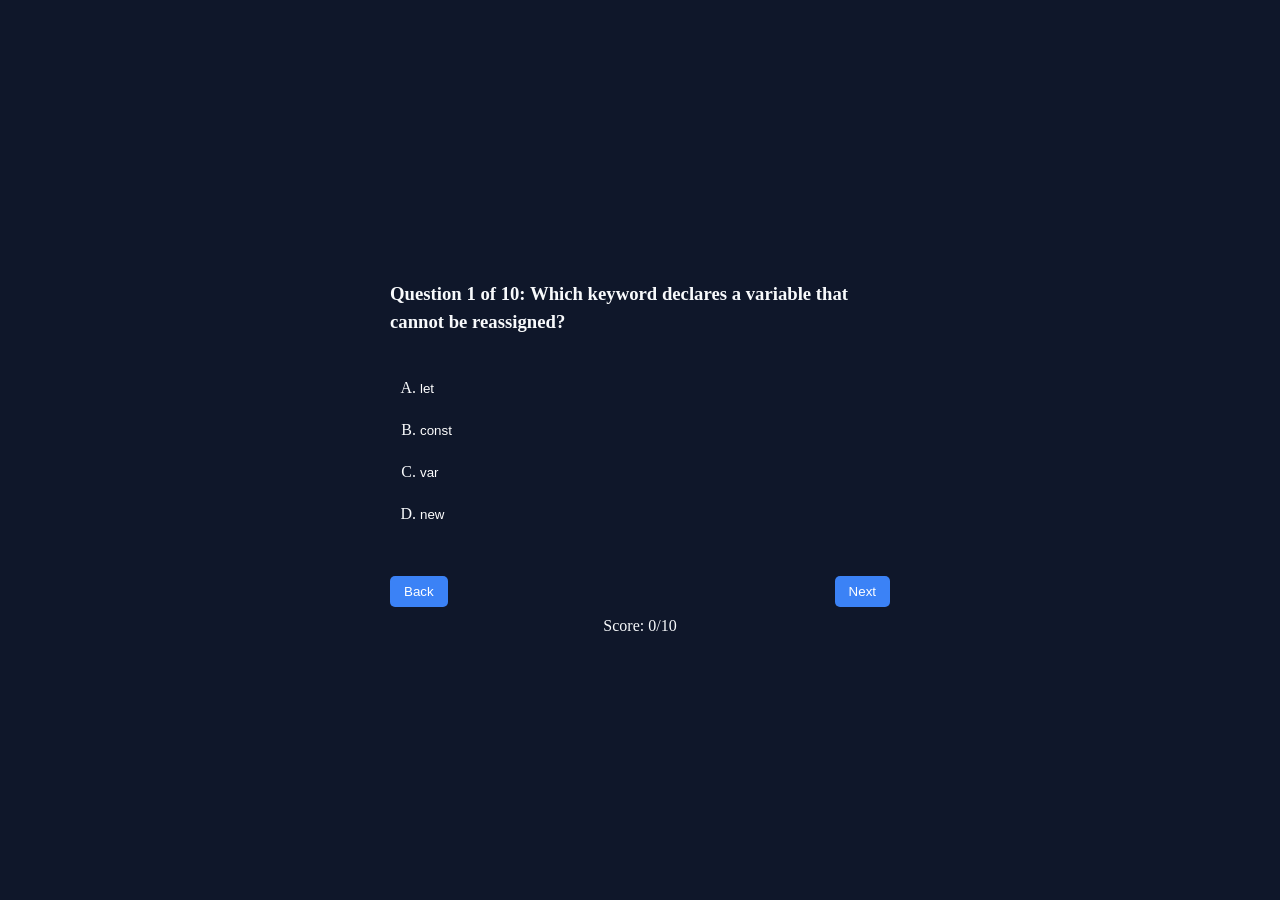
==== index.html @ 15b3496e "third changes" ====
<!DOCTYPE html>
<html lang="en">
<head>
    <meta charset="UTF-8">
    <meta name="viewport" content="width=device-width, initial-scale=1.0">
    <title>Quiz App</title>
    <link rel="stylesheet" href="src/styles/main.css">
</head>
<body>

    <div class="container">
        <p class="js-show-result"></p>
        <div>
            <h3 class="js-title"></h3>

            <ul class="js-options options"></ul>
        </div>
        
        <div class="button-div">
            <button class="js-previous-button previous-button">Back</button>

            <button class="js-restart-button restart-button">Restart quiz</button>
            
            <button class="js-next-button next-button">Next</button>
        </div>

        <p class="js-score"></p>

    </div>
    <script src="src/scripts/main.js"></script>
</body>
</html>
---- src/styles/main.css ----
* {
    margin: 0;
    padding: 0;
    box-sizing: border-box;
}

body {
    background-color: #0f172a;
    color: #f8fafc;
    padding: 0 20px;
}

.container {
    display: flex;
    flex-direction: column;
    justify-content: center;
    min-height: 100vh;
    padding: 30px 0;

    max-width: 500px;
    margin: 0 auto;
}

.options {
    list-style-type: upper-alpha;
    padding-left: 30px;
    padding-top: 20px;
    margin-bottom: 20px;
}

.option-style {
    cursor: pointer;
    margin-bottom: 18px;
    line-height: 1.5;
    
}

.option-style:hover {
    color: red;
}

.btn-option {
    background-color: transparent;
    border: none;
    color: white;
    cursor: pointer;
}

.button-div {
    display: flex;
    justify-content: space-between;
    gap: 15px;
    flex-wrap: wrap;
    margin-top: 30px;
}

.previous-button,
.next-button,
.restart-button {
    border: none;
    background-color: #3b82f6;
    color: white;
    padding: 8px 14px;
    border-radius: 5px;
    cursor: pointer;

    transition: background-color 0.3s ease, color 0.3s ease;
}

.previous-button:hover,
.next-button:hover,
.restart-button:hover {
    background-color: white;
    color: #3b82f6;
}

.correct-color {
    color: green;
}

.wrong-color {
    color: red;
}


.correct-answer {
    background-color: green;
}

.wrong-answer {
    background-color: red;
}

.js-restart-button {
    display: none;
}

.js-score {
    margin-top: 10px;
    text-align: center;
}

.js-title {
    line-height: 1.5;
    margin-bottom: 20px;
}

.js-show-result {
    text-align: center;
    margin-bottom: 15px;
}

@media (max-width: 600px) {
    body {
        font-size: 15px;
    }

    h3 {
        font-size: 1.2rem;
    }

    .button-div {
        justify-content: center;
        align-items: center;
    }

    .previous-button,
    .next-button,
    .restart-button {
        width: 100%;
        max-width: 250px;
    }
}
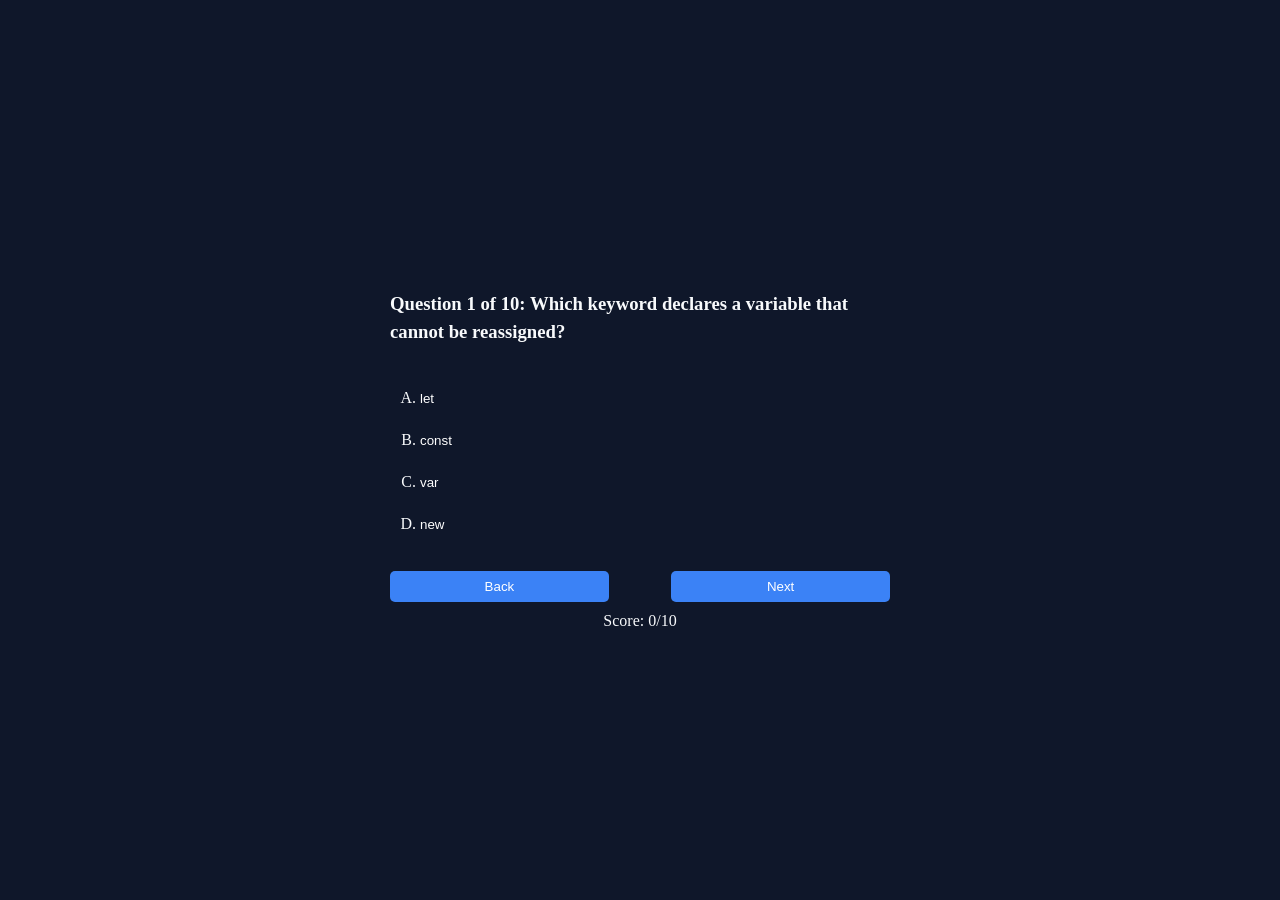
==== commit 8b1ef58a: "improved index.html, main.js and main.css" ====
--- a/index.html
+++ b/index.html
@@ -19,8 +19,10 @@
         <div class="button-div">
             <button class="js-previous-button previous-button">Back</button>
 
-            <button class="js-restart-button restart-button">Restart quiz</button>
-            
+            <div class="restart-container">
+                <button class="js-restart-button restart-button">Restart Quiz</button>
+            </div>
+
             <button class="js-next-button next-button">Next</button>
         </div>
 
--- a/src/styles/main.css
+++ b/src/styles/main.css
@@ -46,12 +46,17 @@
     cursor: pointer;
 }
 
+.button-div button {
+    flex: 0.45;
+    min-width: 120px;
+}
+
 .button-div {
     display: flex;
     justify-content: space-between;
-    gap: 15px;
+    gap: 10px;
     flex-wrap: wrap;
-    margin-top: 30px;
+    margin-top: 15px;
 }
 
 .previous-button,
@@ -63,6 +68,7 @@
     padding: 8px 14px;
     border-radius: 5px;
     cursor: pointer;
+    width: 140px;
 
     transition: background-color 0.3s ease, color 0.3s ease;
 }
@@ -107,7 +113,24 @@
 
 .js-show-result {
     text-align: center;
+    margin-bottom: 20px;
+}
+
+.quiz-finished {
+    text-align: center;
     margin-bottom: 15px;
+}
+
+.restart-container {
+    display: flex;
+    flex-direction: column;
+    align-items: center;
+    gap: 10px;
+    margin: 0 auto;
+}
+
+.thanks {
+    margin-top: 15px;
 }
 
 @media (max-width: 600px) {
@@ -120,8 +143,13 @@
     }
 
     .button-div {
-        justify-content: center;
-        align-items: center;
+        flex-wrap: nowrap;
+    }
+
+    .button-div button {
+        min-width: 0;
+        font-size: 14px;
+        padding: 10px;
     }
 
     .previous-button,
